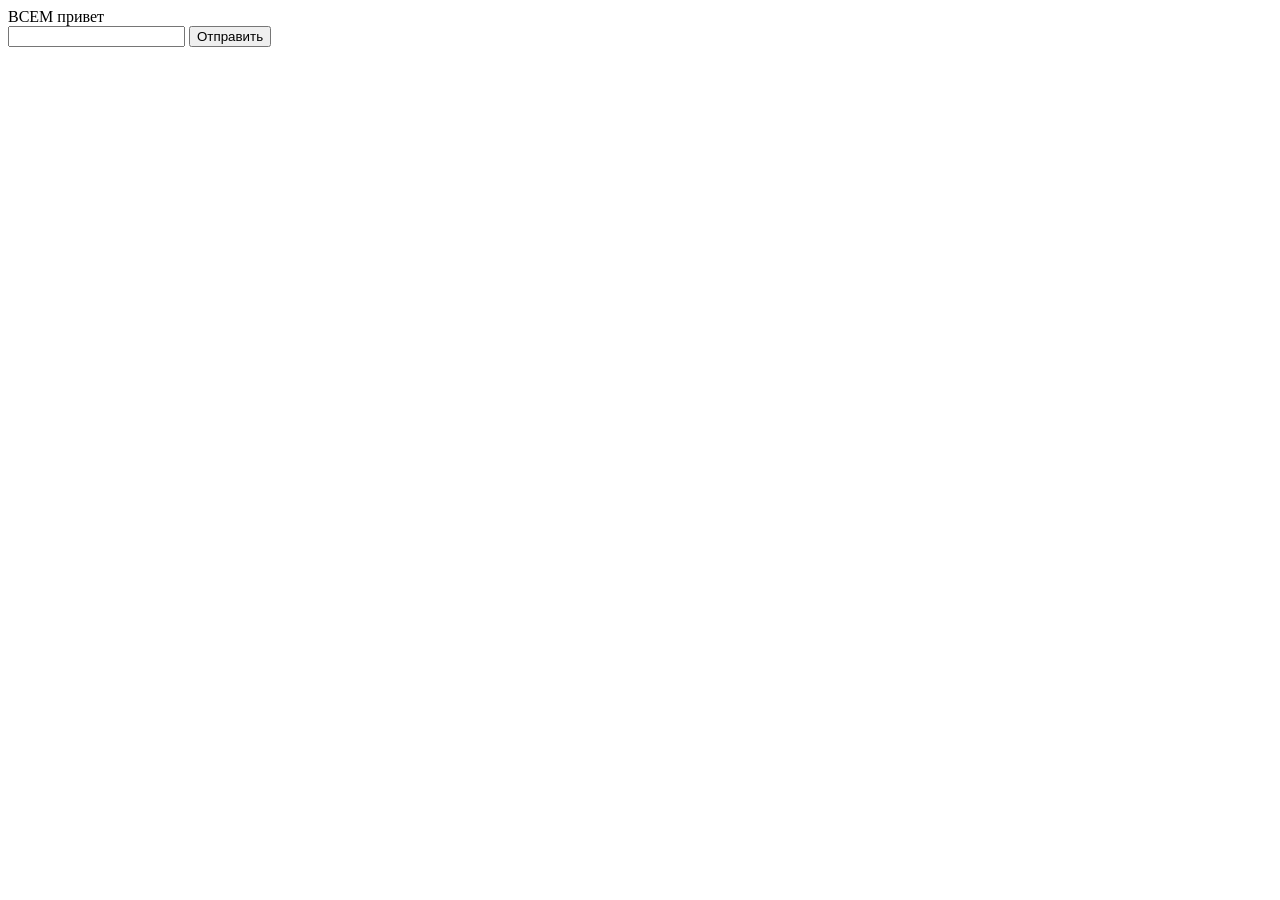
==== templates/index.html @ 74dc1134 "DB Strucrure" ====
<!DOCTYPE html>
<html lang="en">
<head>
    <meta charset="UTF-8">
    <meta name="viewport" content="width=device-width, initial-scale=1.0">
    <title>Practik</title>
</head>
<body>
    <a>
        ВСЕМ привет
    </a>
    <form method="post">
        <input type="text" name="name" id="name">
        <button type="submit"> Отправить </button>
    </form>
</body>
</html>
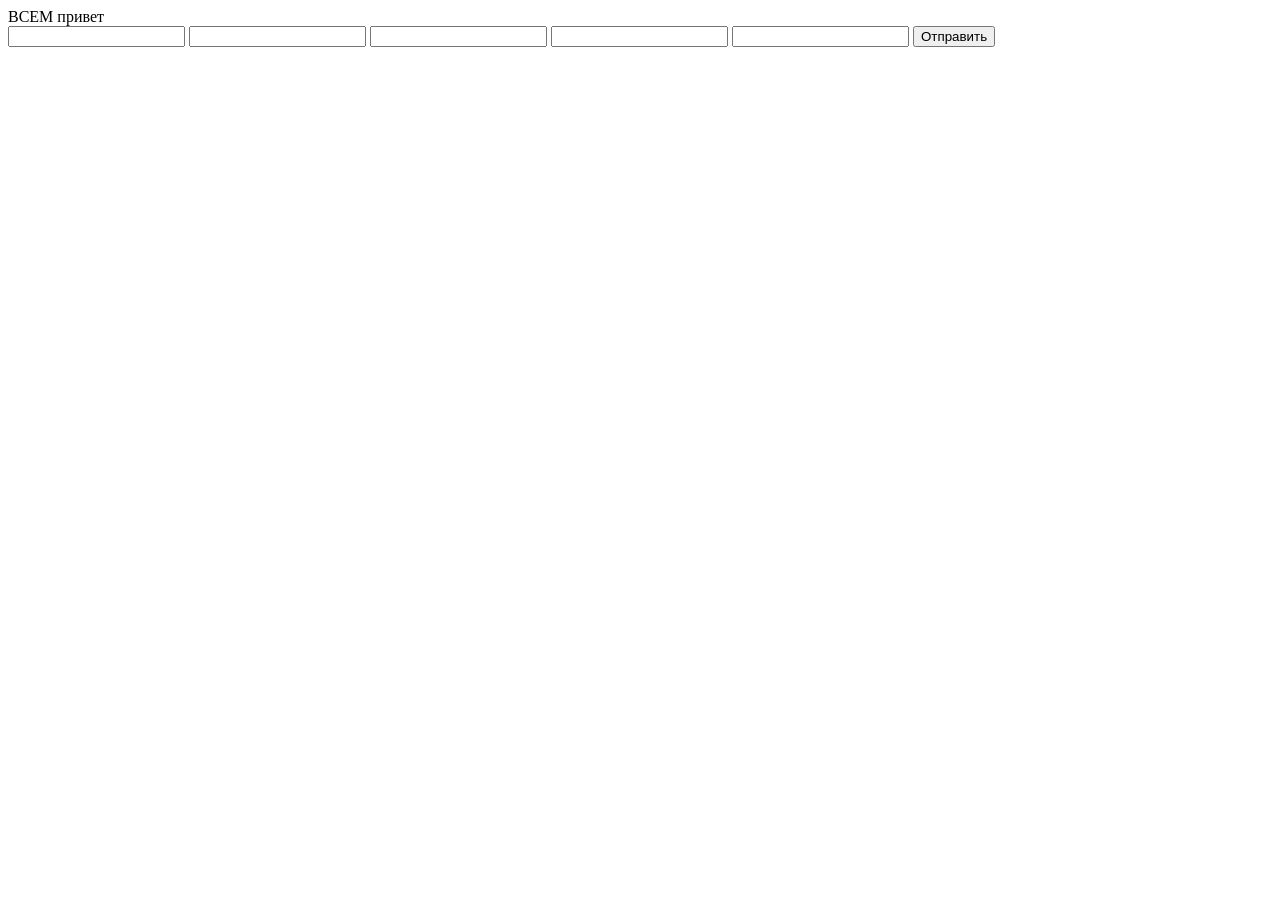
==== commit 79c3b56d: "21.10.2025" ====
--- a/templates/index.html
+++ b/templates/index.html
@@ -10,7 +10,11 @@
         ВСЕМ привет
     </a>
     <form method="post">
-        <input type="text" name="name" id="name">
+        <input type="text" name="last_name" id="last_name">
+        <input type="text" name="ferst_name" id="ferst_name">
+        <input type="text" name="email" id="email">
+        <input type="text" name="phon" id="phon">
+        <input type="text" name="password" id="password">
         <button type="submit"> Отправить </button>
     </form>
 </body>
